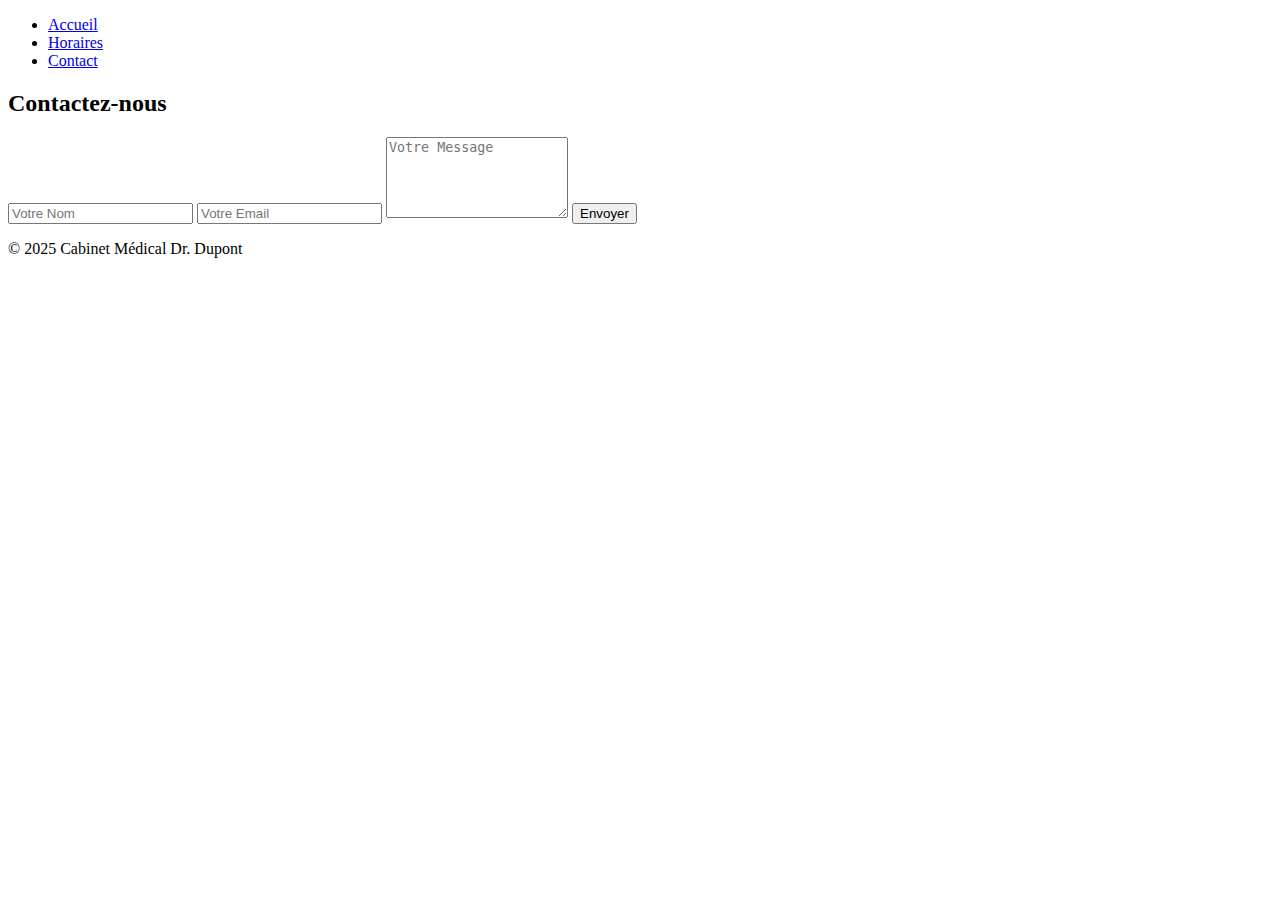
==== contacts.html @ 03c2f91f "Initial commit" ====
<!DOCTYPE html>
<html lang="fr">
<head>
    <meta charset="UTF-8">
    <meta name="viewport" content="width=device-width, initial-scale=1.0">
    <title>Contact - Cabinet Médical Dr. Dupont</title>
    <link rel="stylesheet" href="contact.css">
</head>
<body>

    <header>
        <nav>
            <ul>
                <li><a href="index.html">Accueil</a></li>
                <li><a href="horaires.html">Horaires</a></li>
                <li><a href="contacts.html">Contact</a></li>
            </ul>
        </nav>
    </header>

    <section class="contact-container">
        <h2>Contactez-nous</h2>
        <form action="submit-form.php" method="post">
            <input type="text" name="nom" placeholder="Votre Nom" required>
            <input type="email" name="email" placeholder="Votre Email" required>
            <textarea name="message" rows="5" placeholder="Votre Message" required></textarea>
            <button type="submit">Envoyer</button>
        </form>
    </section>

    <footer>
        <p>&copy; 2025 Cabinet Médical Dr. Dupont</p>
    </footer>

</body>
</html>
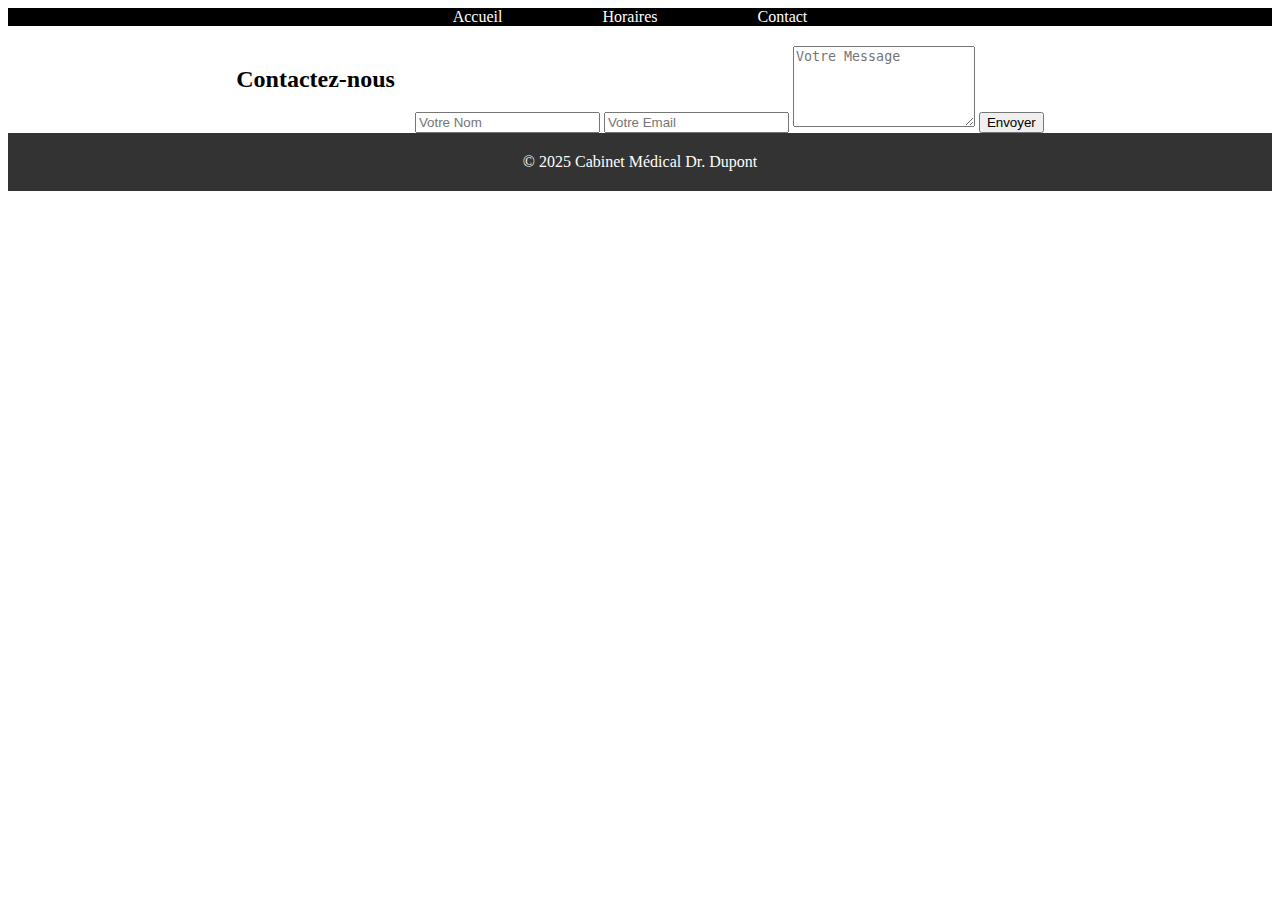
==== commit e9f0220e: "Modification de style" ====
--- a/contacts.html
+++ b/contacts.html
@@ -4,7 +4,7 @@
     <meta charset="UTF-8">
     <meta name="viewport" content="width=device-width, initial-scale=1.0">
     <title>Contact - Cabinet Médical Dr. Dupont</title>
-    <link rel="stylesheet" href="contact.css">
+    <link rel="stylesheet" href="styles.css">
 </head>
 <body>
 
--- a/styles.css
+++ b/styles.css
@@ -0,0 +1,139 @@
+/* ...existing code... */
+
+/* Style for the navigation menu */
+nav ul {
+    display: flex;
+    justify-content: center;
+    list-style-type: none ;
+    padding: 0;
+    margin: 0;
+    background-color: black;
+    gap: 80px;
+    font-size: 25;
+}
+
+nav ul li {
+    margin-right: 20px;
+}
+
+nav ul li a {
+    text-decoration: none;
+    color: #fff;
+}
+
+nav ul li a:hover {
+    text-decoration: underline;
+}
+
+/* Style for the hero section */
+#hero {
+    text-align: center;
+    padding: 50px 20px;
+    background-color: #95f1b9;
+}
+
+#hero h1 {
+    font-size: 2.5em;
+    margin-bottom: 20px;
+}
+
+#hero p {
+    font-size: 1.2em;
+    color: #555;
+}
+
+/* Style for the about section */
+#about {
+    padding: 50px 20px;
+    background-color: #fff;
+    text-align: center;
+}
+
+#about h2 {
+    font-size: 2em;
+    margin-bottom: 20px;
+}
+
+#about p {
+    font-size: 1.1em;
+    color: #666;
+    max-width: 800px;
+    margin: 0 auto;
+}
+
+/* Style for the blog section */
+#blog {
+    padding: 50px 20px;
+    background-color: #f9f9f9;
+    text-align: center;
+}
+
+#blog h2 {
+    font-size: 2em;
+    margin-bottom: 20px;
+}
+
+.blog-posts {
+    display: flex;
+    flex-wrap: wrap;
+    gap: 20px;
+    justify-content: center;
+}
+
+.post {
+    flex: 1 1 calc(33.333% - 40px);
+    box-shadow: 0 4px 8px rgba(0, 0, 0, 0.1);
+    border-radius: 8px;
+    overflow: hidden;
+    background-color: white;
+    transition: transform 0.3s;
+}
+
+.post:hover {
+    transform: translateY(-10px);
+}
+
+.post-image {
+    width: 100%;
+    height: auto;
+}
+
+.post h3 {
+    margin: 15px;
+}
+
+.post p {
+    margin: 15px;
+}
+
+.read-more {
+    display: block;
+    margin: 15px;
+    color: #007BFF;
+    text-decoration: none;
+}
+
+.read-more:hover {
+    text-decoration: underline;
+}
+
+/* Style for the footer */
+footer {
+    text-align: center;
+    padding: 20px;
+    background-color: #333;
+    color: white;
+}
+
+footer p {
+    margin: 0;
+}
+
+.contact-container {
+    display: flex;
+    justify-content: center;
+    gap: 20px;
+    margin-top: 20px;
+}
+
+
